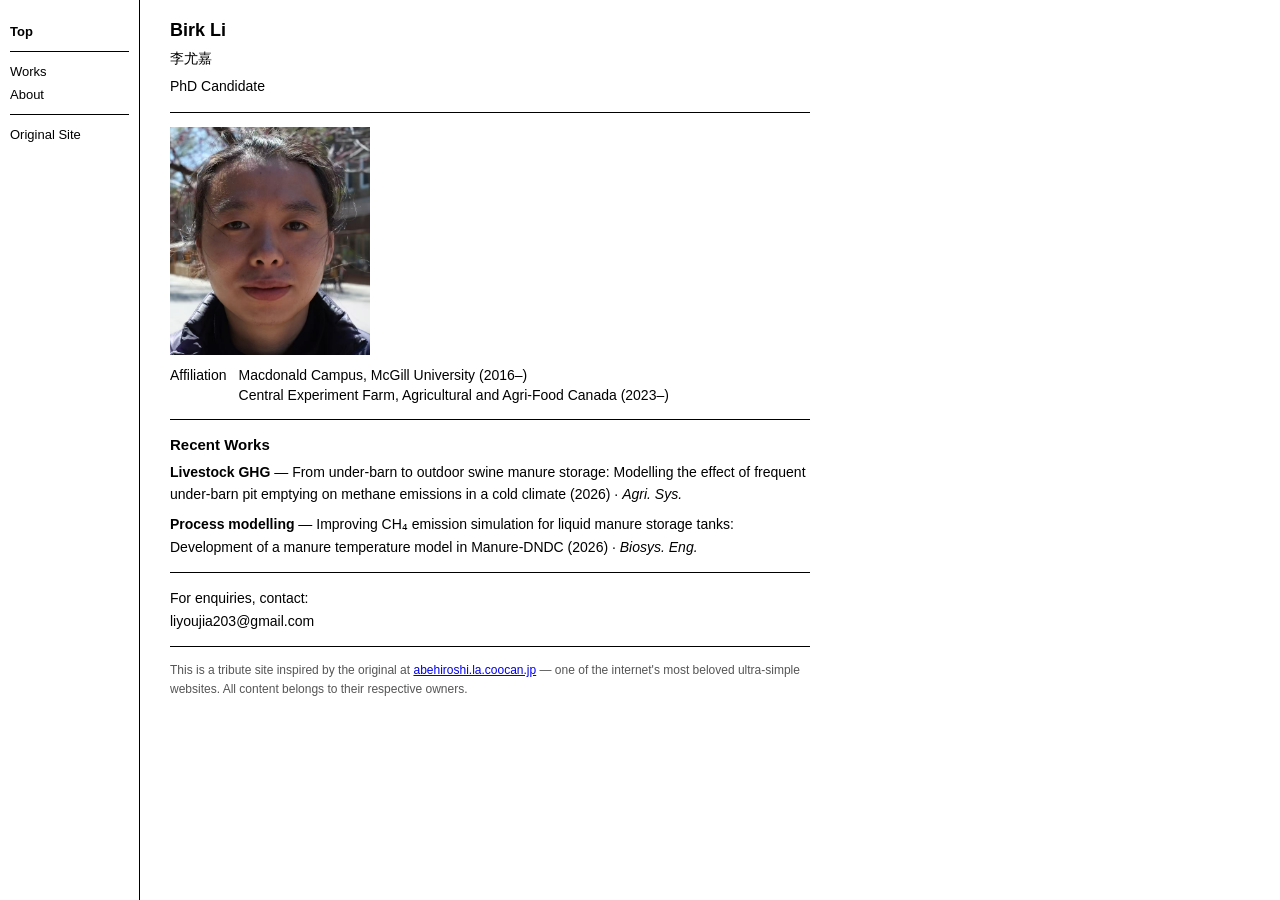
==== index.html @ c7fcd82e "chore: auto-checkpoint" ====
<!DOCTYPE html>
<html lang="en">
<head>
  <meta charset="UTF-8">
  <title>Birk Li</title>
  <link rel="stylesheet" href="style.css">
</head>
<body>
<div class="layout">

  <div class="nav">
    <a href="index.html"><b>Top</b></a>
    <hr>
    <a href="works.html">Works</a>
    <a href="about.html">About</a>
    <hr>
    <a href="https://abehiroshi.la.coocan.jp" target="_blank">Original Site</a>
  </div>

  <div class="content">
    <h1>Birk Li</h1>
    <p>李尤嘉</p>
    <p>PhD Candidate</p>
    <hr>

    <img src="photo.png" alt="Birk Li">

    <table class="profile-table">
      <tr><td>Affiliation</td><td>Macdonald Campus, McGill University (2016–)</td></tr>
      <tr><td></td><td>Central Experiment Farm, Agricultural and Agri-Food Canada (2023–)</td></tr>
    </table>

    <hr>

    <h2>Recent Works</h2>

    <div class="works-entry">
      <p><b>Livestock GHG</b> — From under-barn to outdoor swine manure storage: Modelling the effect of frequent under-barn pit emptying on methane emissions in a cold climate (2026) · <i>Agri. Sys.</i></p>
    </div>

    <div class="works-entry">
      <p><b>Process modelling</b> — Improving CH₄ emission simulation for liquid manure storage tanks: Development of a manure temperature model in Manure-DNDC (2026) · <i>Biosys. Eng.</i></p>
    </div>

    <hr>

    <p>For enquiries, contact:<br>
    liyoujia203@gmail.com</p>

    <hr>

    <p class="note">
      This is a tribute site inspired by the original at
      <a href="https://abehiroshi.la.coocan.jp">abehiroshi.la.coocan.jp</a> —
      one of the internet's most beloved ultra-simple websites.
      All content belongs to their respective owners.
    </p>
  </div>

</div>
</body>
</html>
---- style.css ----
* {
  margin: 0;
  padding: 0;
  box-sizing: border-box;
}

body {
  font-family: sans-serif;
  font-size: 14px;
  color: #000;
  background: #fff;
}

.layout {
  display: flex;
  min-height: 100vh;
}

.nav {
  width: 140px;
  min-width: 140px;
  padding: 20px 10px;
  border-right: 1px solid #000;
}

.nav a {
  display: block;
  color: #000;
  text-decoration: none;
  padding: 4px 0;
  font-size: 13px;
}

.nav a:hover {
  text-decoration: underline;
}

.nav hr {
  margin: 8px 0;
  border: none;
  border-top: 1px solid #000;
}

.content {
  padding: 20px 30px;
  max-width: 700px;
}

.content h1 {
  font-size: 18px;
  font-weight: bold;
  margin-bottom: 4px;
}

.content h2 {
  font-size: 15px;
  font-weight: bold;
  margin: 16px 0 6px 0;
}

.content p {
  margin: 6px 0;
  line-height: 1.6;
}

.content hr {
  margin: 14px 0;
  border: none;
  border-top: 1px solid #000;
}

.content img {
  display: block;
  margin: 10px 0;
  max-width: 200px;
}

.profile-table {
  border-collapse: collapse;
  margin: 8px 0;
}

.profile-table td {
  padding: 2px 12px 2px 0;
  vertical-align: top;
}

.works-entry {
  margin: 8px 0;
}

.note {
  font-size: 12px;
  color: #555;
  margin-top: 20px;
  line-height: 1.5;
}
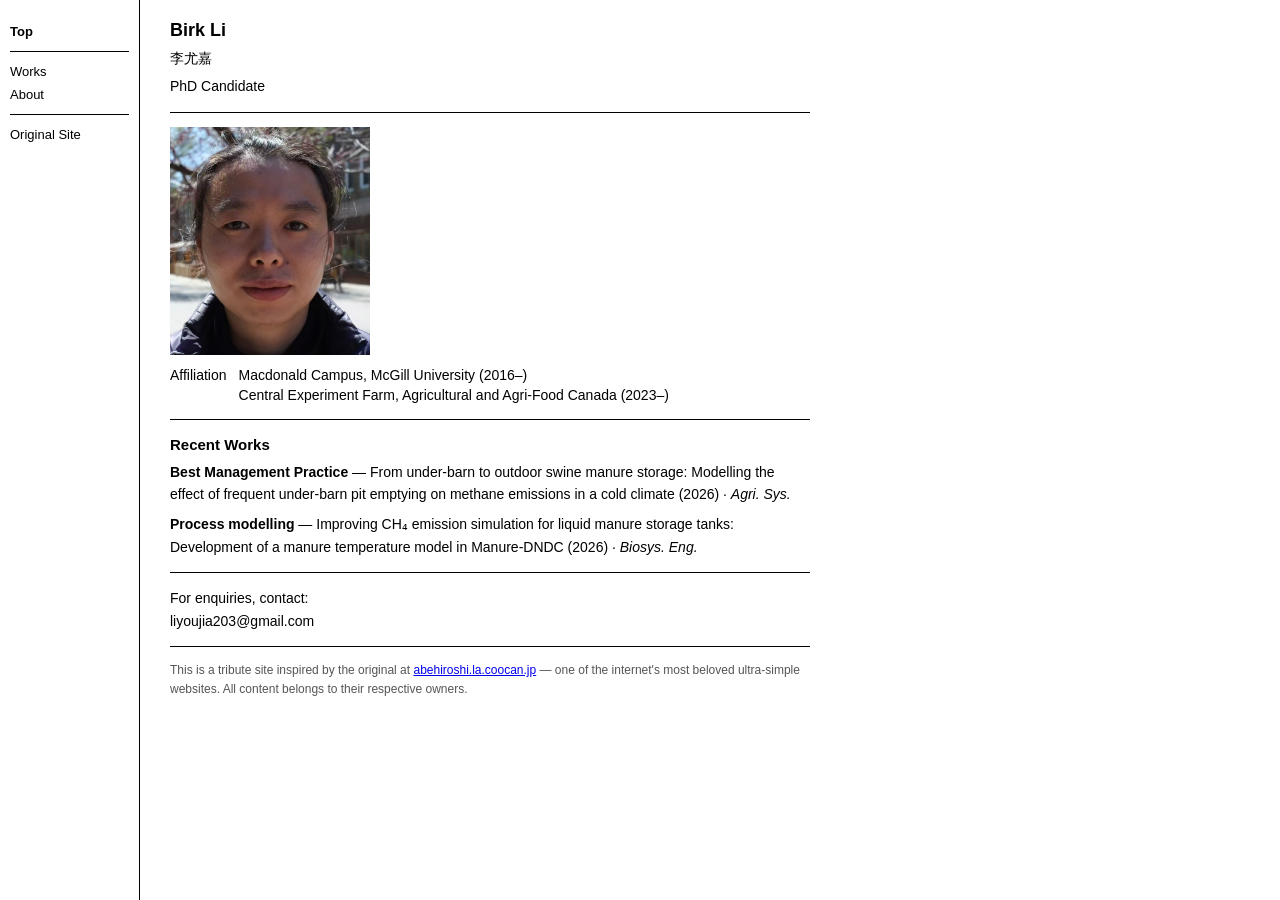
==== commit eccd8622: "chore: auto-checkpoint" ====
--- a/index.html
+++ b/index.html
@@ -35,7 +35,7 @@
     <h2>Recent Works</h2>
 
     <div class="works-entry">
-      <p><b>Livestock GHG</b> — From under-barn to outdoor swine manure storage: Modelling the effect of frequent under-barn pit emptying on methane emissions in a cold climate (2026) · <i>Agri. Sys.</i></p>
+      <p><b>Best Management Practice</b> — From under-barn to outdoor swine manure storage: Modelling the effect of frequent under-barn pit emptying on methane emissions in a cold climate (2026) · <i>Agri. Sys.</i></p>
     </div>
 
     <div class="works-entry">
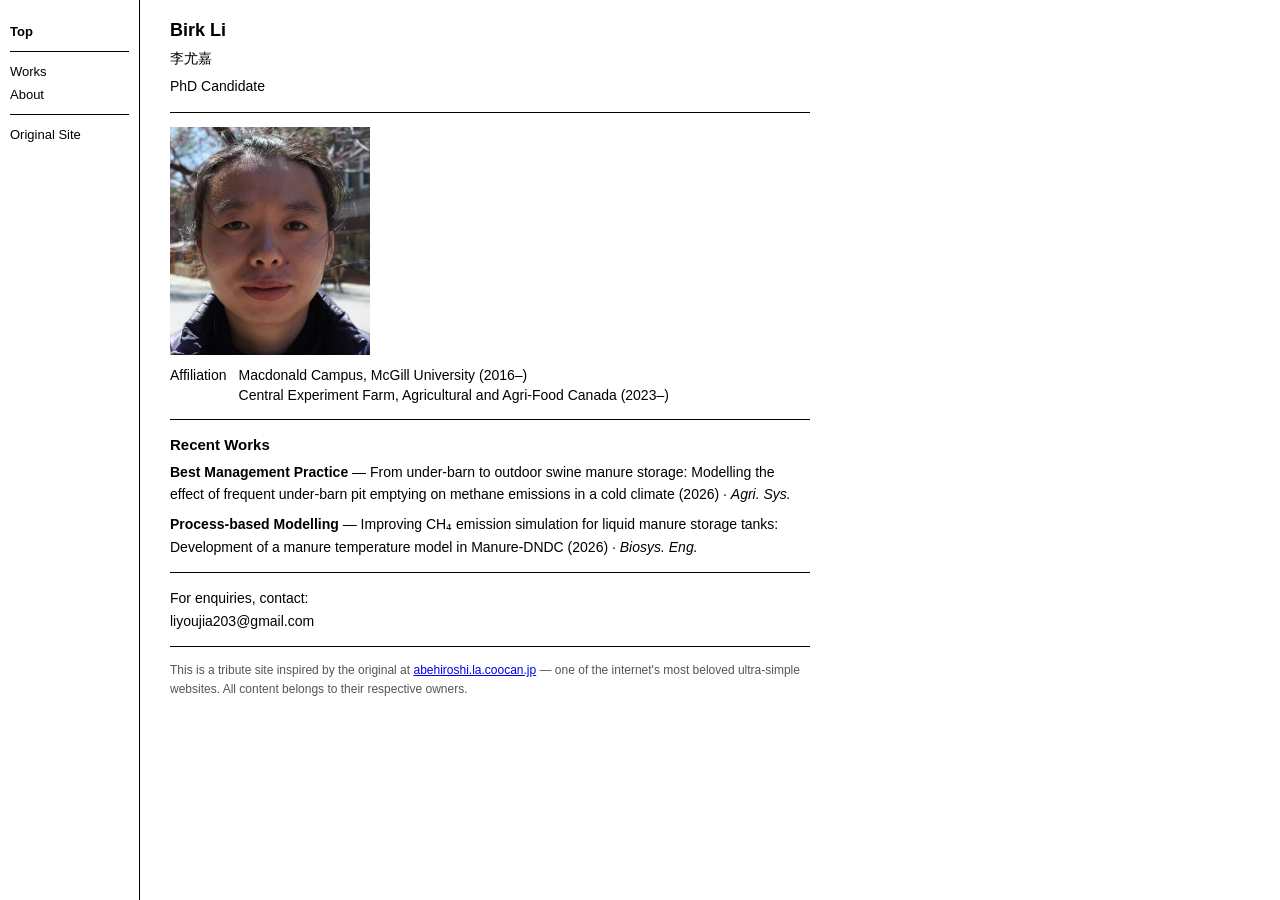
==== commit 04cfd25d: "chore: auto-checkpoint" ====
--- a/index.html
+++ b/index.html
@@ -39,7 +39,7 @@
     </div>
 
     <div class="works-entry">
-      <p><b>Process modelling</b> — Improving CH₄ emission simulation for liquid manure storage tanks: Development of a manure temperature model in Manure-DNDC (2026) · <i>Biosys. Eng.</i></p>
+      <p><b>Process-based Modelling</b> — Improving CH₄ emission simulation for liquid manure storage tanks: Development of a manure temperature model in Manure-DNDC (2026) · <i>Biosys. Eng.</i></p>
     </div>
 
     <hr>
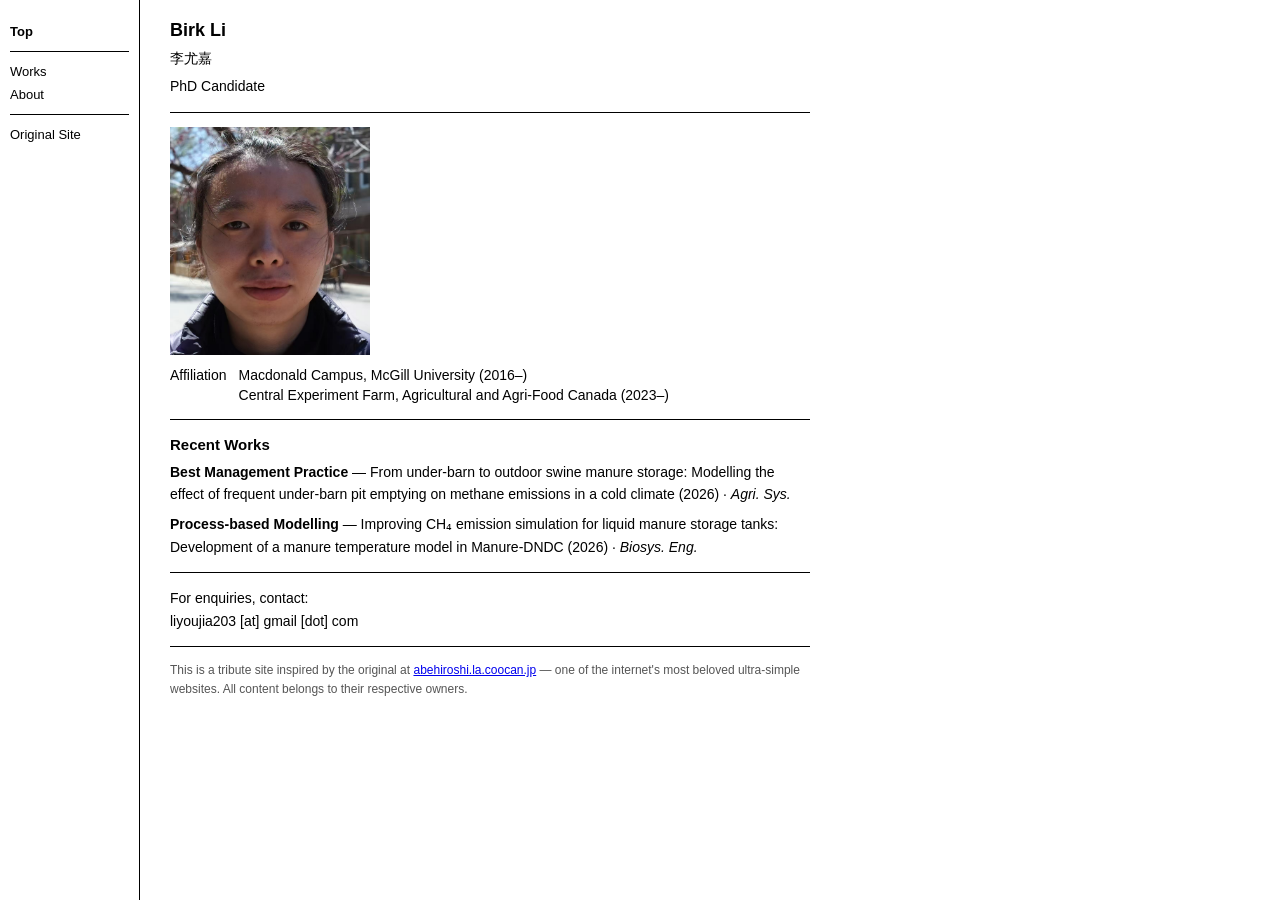
==== commit 31b237d7: "chore: auto-checkpoint" ====
--- a/index.html
+++ b/index.html
@@ -45,7 +45,7 @@
     <hr>
 
     <p>For enquiries, contact:<br>
-    liyoujia203@gmail.com</p>
+    liyoujia203 [at] gmail [dot] com</p>
 
     <hr>
 
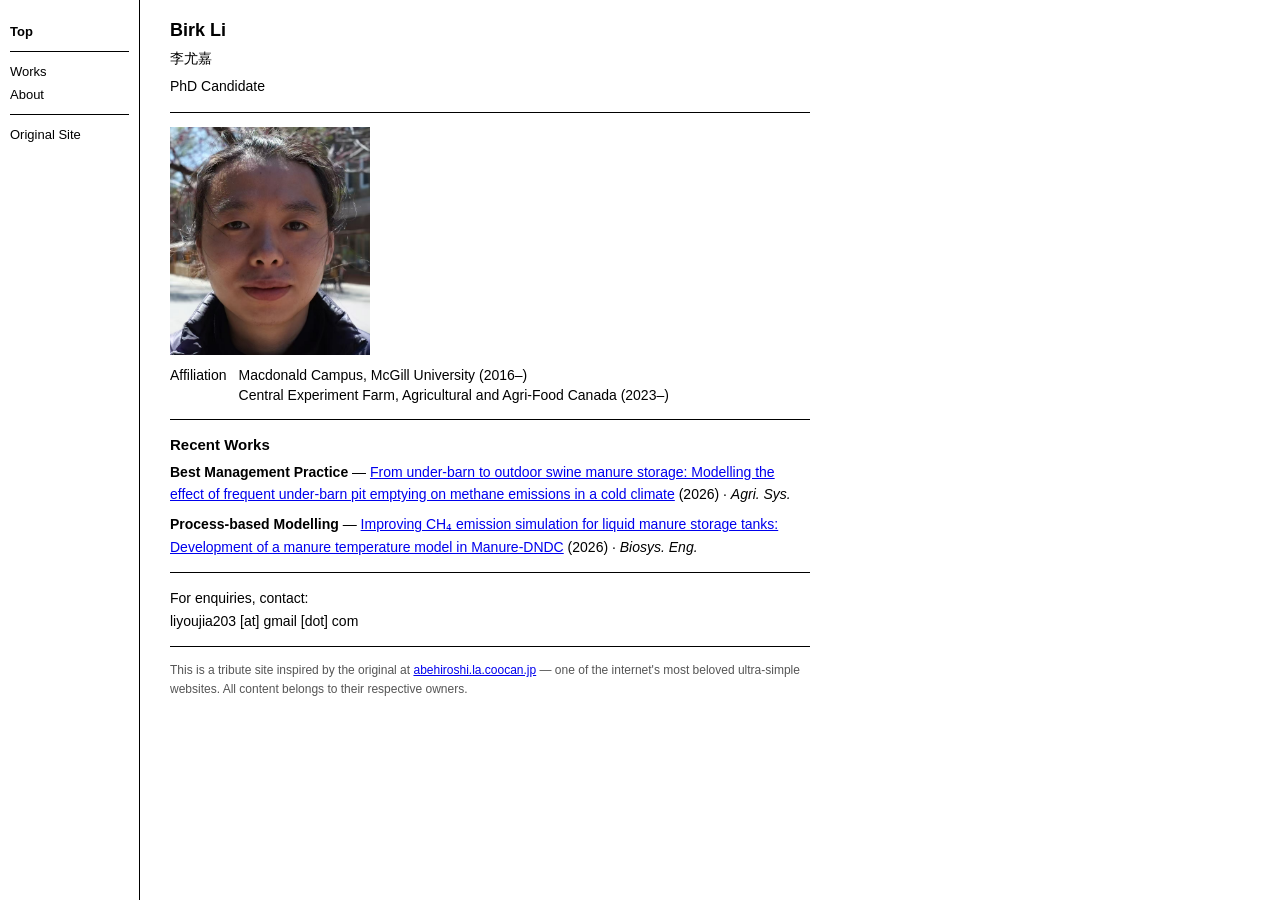
==== commit 4789ac90: "chore: auto-checkpoint" ====
--- a/index.html
+++ b/index.html
@@ -35,11 +35,11 @@
     <h2>Recent Works</h2>
 
     <div class="works-entry">
-      <p><b>Best Management Practice</b> — From under-barn to outdoor swine manure storage: Modelling the effect of frequent under-barn pit emptying on methane emissions in a cold climate (2026) · <i>Agri. Sys.</i></p>
+      <p><b>Best Management Practice</b> — <a href="https://doi.org/10.1016/j.agsy.2026.104758" target="_blank">From under-barn to outdoor swine manure storage: Modelling the effect of frequent under-barn pit emptying on methane emissions in a cold climate</a> (2026) · <i>Agri. Sys.</i></p>
     </div>
 
     <div class="works-entry">
-      <p><b>Process-based Modelling</b> — Improving CH₄ emission simulation for liquid manure storage tanks: Development of a manure temperature model in Manure-DNDC (2026) · <i>Biosys. Eng.</i></p>
+      <p><b>Process-based Modelling</b> — <a href="https://doi.org/10.1016/j.biosystemseng.2026.104498" target="_blank">Improving CH₄ emission simulation for liquid manure storage tanks: Development of a manure temperature model in Manure-DNDC</a> (2026) · <i>Biosys. Eng.</i></p>
     </div>
 
     <hr>
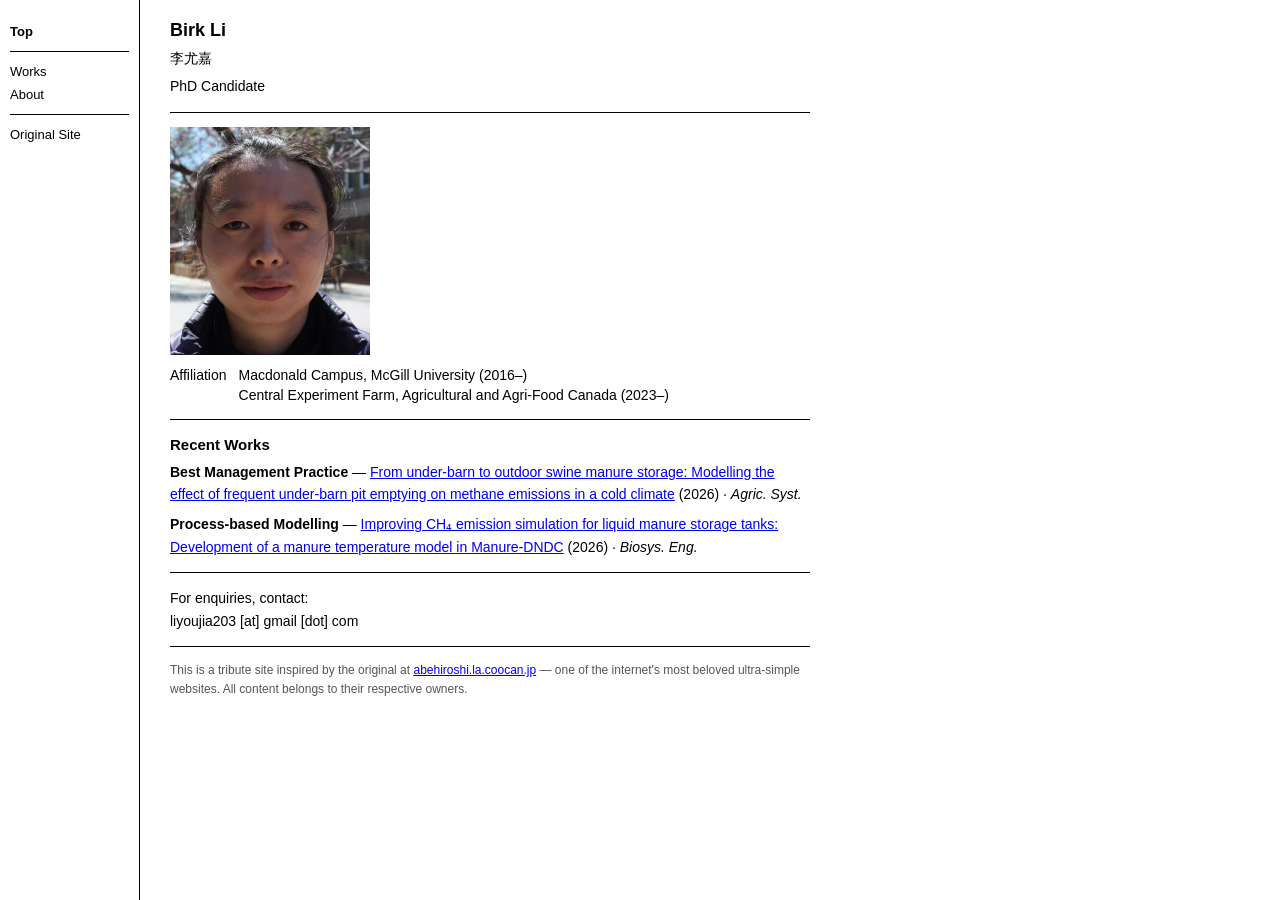
==== commit 3b58f19e: "chore: auto-checkpoint" ====
--- a/index.html
+++ b/index.html
@@ -35,7 +35,7 @@
     <h2>Recent Works</h2>
 
     <div class="works-entry">
-      <p><b>Best Management Practice</b> — <a href="https://doi.org/10.1016/j.agsy.2026.104758" target="_blank">From under-barn to outdoor swine manure storage: Modelling the effect of frequent under-barn pit emptying on methane emissions in a cold climate</a> (2026) · <i>Agri. Sys.</i></p>
+      <p><b>Best Management Practice</b> — <a href="https://doi.org/10.1016/j.agsy.2026.104758" target="_blank">From under-barn to outdoor swine manure storage: Modelling the effect of frequent under-barn pit emptying on methane emissions in a cold climate</a> (2026) · <i>Agric. Syst.</i></p>
     </div>
 
     <div class="works-entry">
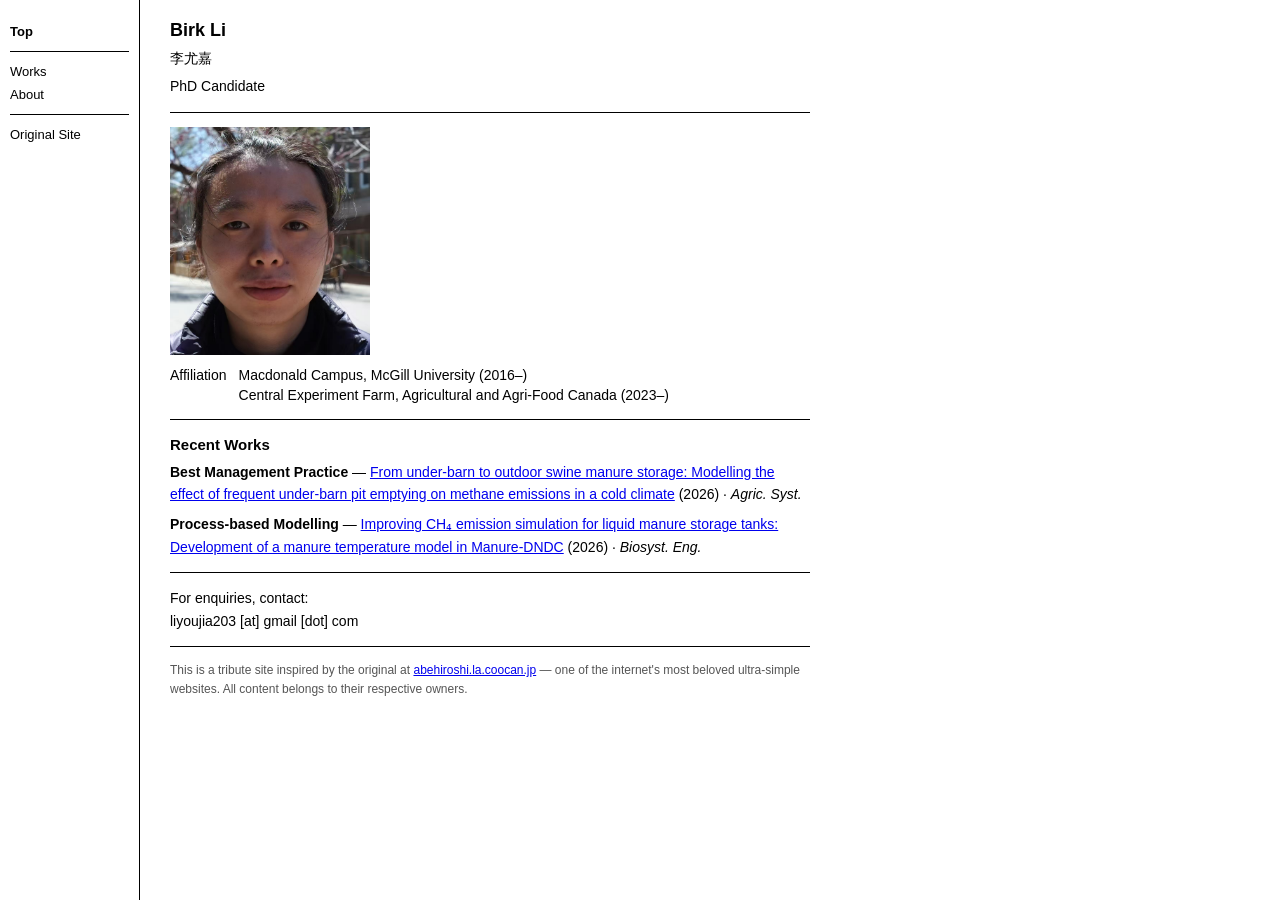
==== commit abb88376: "chore: auto-checkpoint" ====
--- a/index.html
+++ b/index.html
@@ -39,7 +39,7 @@
     </div>
 
     <div class="works-entry">
-      <p><b>Process-based Modelling</b> — <a href="https://doi.org/10.1016/j.biosystemseng.2026.104498" target="_blank">Improving CH₄ emission simulation for liquid manure storage tanks: Development of a manure temperature model in Manure-DNDC</a> (2026) · <i>Biosys. Eng.</i></p>
+      <p><b>Process-based Modelling</b> — <a href="https://doi.org/10.1016/j.biosystemseng.2026.104498" target="_blank">Improving CH₄ emission simulation for liquid manure storage tanks: Development of a manure temperature model in Manure-DNDC</a> (2026) · <i>Biosyst. Eng.</i></p>
     </div>
 
     <hr>
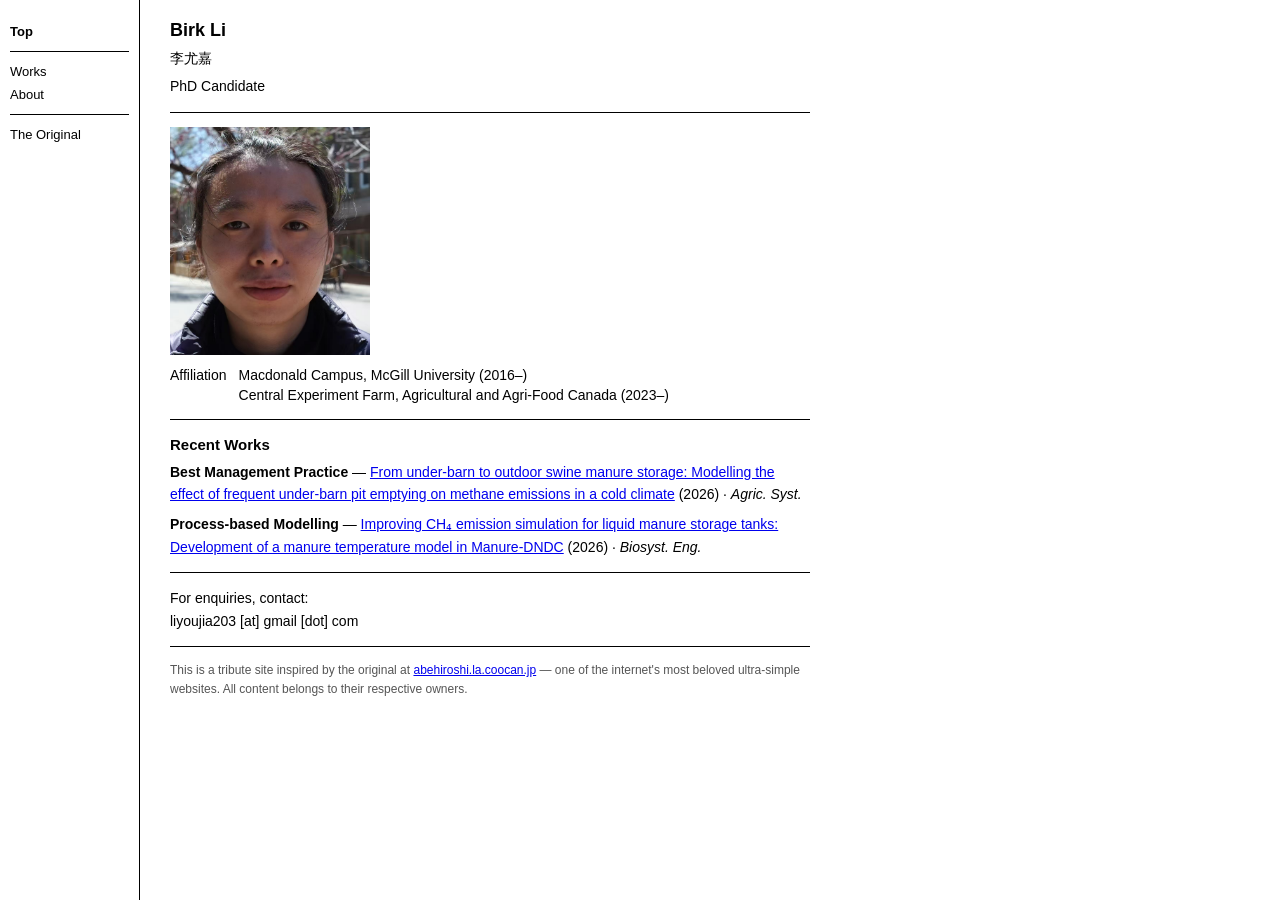
==== commit 88a1b9d6: "chore: auto-checkpoint" ====
--- a/index.html
+++ b/index.html
@@ -14,7 +14,7 @@
     <a href="works.html">Works</a>
     <a href="about.html">About</a>
     <hr>
-    <a href="https://abehiroshi.la.coocan.jp" target="_blank">Original Site</a>
+    <a href="https://abehiroshi.la.coocan.jp" target="_blank">The Original</a>
   </div>
 
   <div class="content">
